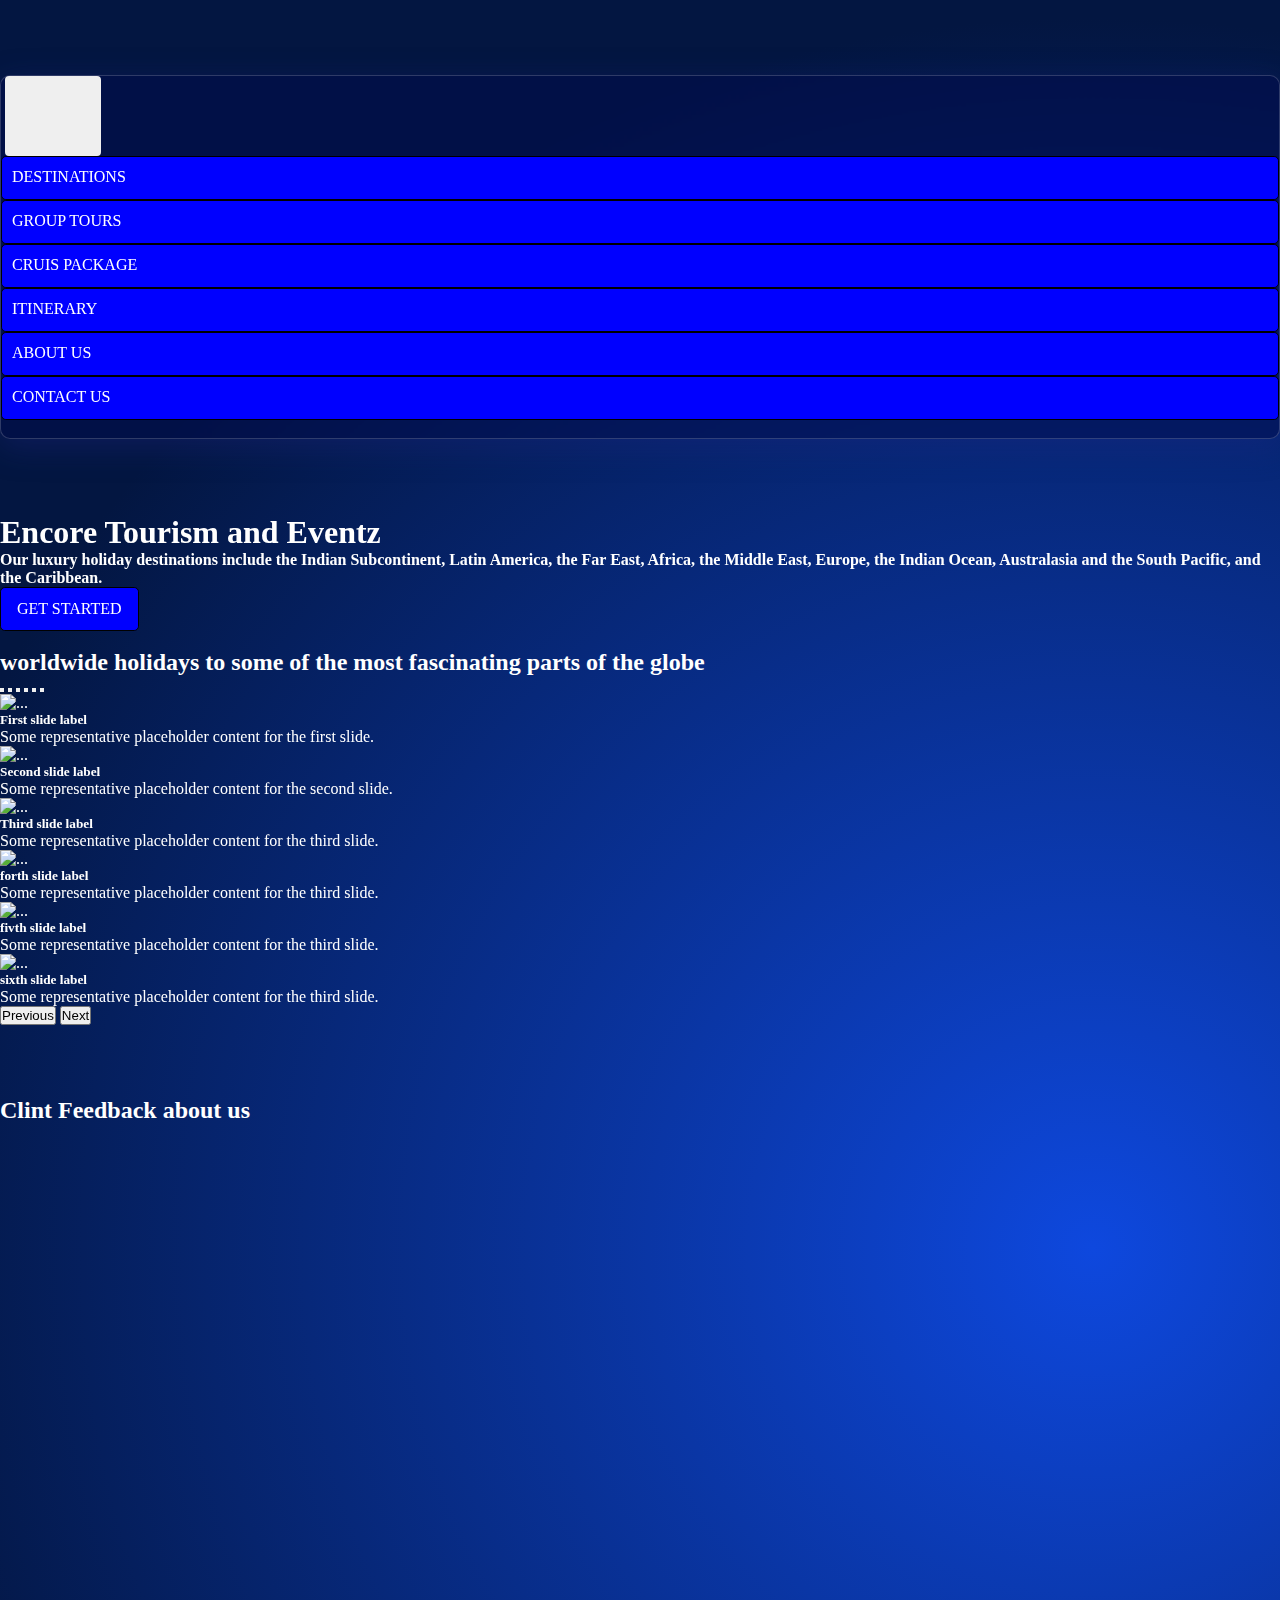
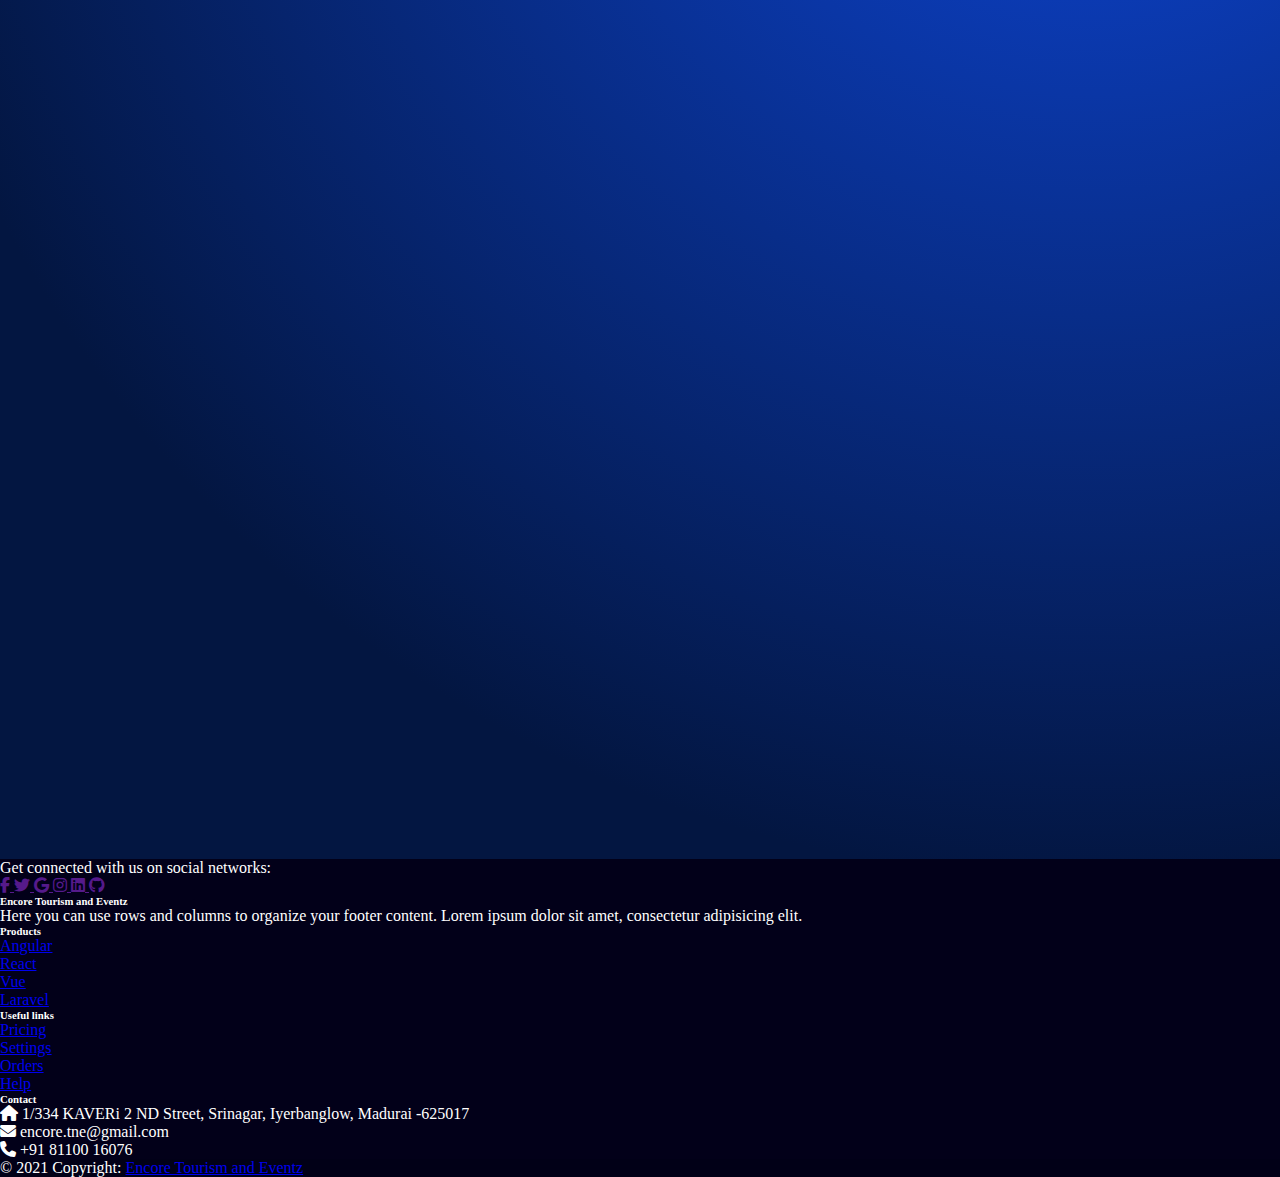
==== index.html @ f31945db "modification" ====
<!DOCTYPE html>
<html lang="en" style="overflow-x: hidden;">
<head>
    <meta charset="UTF-8">
    <meta name="viewport" content="width=device-width, initial-scale=1.0">
    <title>Document</title>
<!-- Font Awesome Icon Library -->
<link rel="stylesheet" href="https://cdnjs.cloudflare.com/ajax/libs/font-awesome/6.4.2/css/all.min.css">

    <!-- css  -->
    <link rel="stylesheet" href="./assets/css/style.css">
    <!-- boostrap css -->
    <link href="https://cdn.jsdelivr.net/npm/bootstrap@5.0.2/dist/css/bootstrap.min.css" rel="stylesheet" integrity="sha384-EVSTQN3/azprG1Anm3QDgpJLIm9Nao0Yz1ztcQTwFspd3yD65VohhpuuCOmLASjC" crossorigin="anonymous">

    <!-- on scroll animation  -->
<link href="https://unpkg.com/aos@2.3.1/dist/aos.css" rel="stylesheet">
<!-- swipper css  -->
<link
  rel="stylesheet"
  href="https://cdn.jsdelivr.net/npm/swiper@11/swiper-bundle.min.css"
/>
</head>
<body style="overflow-x: hidden;">

<div class="container-fluid bg-gold pb-5">

    <div class="row">
        <div class="col-12 py-5_lg">
                <!-- nav  -->
    <nav class="navbar navbar-expand-lg fixed-top bg-nav
    ">
        <div class="container-fluid">
          <a class="navbar-brand " href="#"><img src="./assets/imgs/logo.png" height="100px" alt=""></a>
          <button class="navbar-toggler" type="button" data-bs-toggle="collapse" data-bs-target="#navbarSupportedContent" aria-controls="navbarSupportedContent" aria-expanded="false" aria-label="Toggle navigation">
            <span class="navbar-toggler-icon"></span>
          </button>
          <div class="collapse navbar-collapse" id="navbarSupportedContent">
            <ul class="navbar-nav mx-auto mb-2 mb-lg-0">
              <li class="nav-item">
                <a class="nav-link active golden-btn mt-1 mx-2" aria-current="page" href="index.html">Destinations</a>
              </li>
              <li class="nav-item">
                <a class="nav-link golden-btn mt-1 mx-2" href="Group_tours.html">Group tours</a>
              </li>
              <li class="nav-item">
                <a class="nav-link golden-btn mt-1 mx-2" href="Cruis_packages.html">Cruis package</a>
              </li>
              <li class="nav-item">
                <a class="nav-link golden-btn mt-1 mx-2" href="#">Itinerary</a>
              </li>
              <li class="nav-item">
                <a class="nav-link golden-btn mt-1 mx-2" href="About_Us.html">About Us</a>
              </li>
              <li class="nav-item">
                <a class="nav-link golden-btn mt-1 mx-2" href="contact_us.html">Contact US</a>
              </li>
            </ul>
            <form class="d-flex" role="search">
          <img src="https://cdn3d.iconscout.com/3d/free/thumb/free-whatsapp-4703919-3915171.png?f=webp" height="70px" class="ms-2" alt=""> 
          <img src="https://static.vecteezy.com/system/resources/previews/018/842/789/original/realistic-phone-call-button-hotline-and-call-center-icon-customer-support-service-3d-rendering-free-png.png" height="50px" class="ms-2 mt-2" alt=""> 
             
            </form>
          </div>
        </div>
      </nav>
        </div>

        <div class="col-lg-6 my-auto" data-aos="fade-right" data-aos-duration="1000">
            <h1 >Encore Tourism and Eventz</h1>
<p><b>Our luxury holiday destinations include the Indian Subcontinent, Latin America, the Far East, Africa, the Middle East, Europe, the Indian Ocean, Australasia and the South Pacific, and the Caribbean.</b></p>
<div class="d-flex">
    <button class="golden-btn"> get started</button>
</div>
        </div>

        <div class="col-lg-6 mx-auto" data-aos="fade-left" data-aos-duration="1000">
            <img src="./assets/imgs/hero.webp" class="img-fluid hero_image" alt="">
        </div>

        <div class="col-lg-12 mt-5">
            <div class="row">
                <div class="col-lg-12">
                    <h2 class="text-center my-5" >worldwide holidays to some of the most fascinating parts of the globe</h2>
                </div>
<div class="col-lg-6" data-aos="fade-right" data-aos-duration="1000">
    <div id="carouselExampleCaptions" class="carousel slide">
        <div class="carousel-indicators">
          <button type="button" data-bs-target="#carouselExampleCaptions" data-bs-slide-to="0" class="active" aria-current="true" aria-label="Slide 1"></button>
          <button type="button" data-bs-target="#carouselExampleCaptions" data-bs-slide-to="1" aria-label="Slide 2"></button>
          <button type="button" data-bs-target="#carouselExampleCaptions" data-bs-slide-to="2" aria-label="Slide 3"></button>
          <button type="button" data-bs-target="#carouselExampleCaptions" data-bs-slide-to="3" aria-label="Slide 4"></button>
          <button type="button" data-bs-target="#carouselExampleCaptions" data-bs-slide-to="4" aria-label="Slide 5"></button>
          <button type="button" data-bs-target="#carouselExampleCaptions" data-bs-slide-to="5" aria-label="Slide 6"></button>
        </div>
        <div class="carousel-inner">
          <div class="carousel-item active">
            <img src="./assets/imgs/1.png" class="d-block w-100 img-fluid rounded-3" alt="...">
            <div class="carousel-caption d-none d-md-block">
              <h5>First slide label</h5>
              <p>Some representative placeholder content for the first slide.</p>
            </div>
          </div>
          <div class="carousel-item">
            <img src="./assets/imgs/2.png" class="d-block w-100 img-fluid rounded-3" alt="...">
            <div class="carousel-caption d-none d-md-block">
              <h5>Second slide label</h5>
              <p>Some representative placeholder content for the second slide.</p>
            </div>
          </div>
          <div class="carousel-item">
            <img src="./assets/imgs/3.png" class="d-block w-100 img-fluid rounded-3" alt="...">
            <div class="carousel-caption d-none d-md-block">
              <h5>Third slide label</h5>
              <p>Some representative placeholder content for the third slide.</p>
            </div>
          </div>
          <div class="carousel-item">
            <img src="./assets/imgs/4.png" class="d-block w-100 img-fluid rounded-3" alt="...">
            <div class="carousel-caption d-none d-md-block">
              <h5>forth slide label</h5>
              <p>Some representative placeholder content for the third slide.</p>
            </div>
          </div>
          <div class="carousel-item">
            <img src="./assets/imgs/5.png" class="d-block w-100 img-fluid rounded-3" alt="...">
            <div class="carousel-caption d-none d-md-block">
              <h5>fivth slide label</h5>
              <p>Some representative placeholder content for the third slide.</p>
            </div>
          </div>
          <div class="carousel-item">
            <img src="./assets/imgs/6.png" class="d-block w-100 img-fluid rounded-3" alt="...">
            <div class="carousel-caption d-none d-md-block">
              <h5>sixth slide label</h5>
              <p>Some representative placeholder content for the third slide.</p>
            </div>
          </div>
        </div>
        <button class="carousel-control-prev" type="button" data-bs-target="#carouselExampleCaptions" data-bs-slide="prev">
          <span class="carousel-control-prev-icon" aria-hidden="true"></span>
          <span class="visually-hidden">Previous</span>
        </button>
        <button class="carousel-control-next" type="button" data-bs-target="#carouselExampleCaptions" data-bs-slide="next">
          <span class="carousel-control-next-icon" aria-hidden="true"></span>
          <span class="visually-hidden">Next</span>
        </button>
      </div>


</div>
<div class="col-lg-6 my-auto" data-aos="fade-left" data-aos-duration="1000">
    <p class="h4">specialize in curating exquisite travel experiences across Africa, Central America, Central Asia, Europe, the Far East, Indian Ocean, Indian Subcontinent, the Middle East, Polar regions, and South America. Indulge in the epitome of comfort and luxury as we meticulously plan every detail of your trip, ensuring seamless transitions between diverse landscapes and cultures. Our expert team crafts bespoke itineraries, blending adventure with opulence, promising you and your family unparalleled moments of joy. From the majestic plains of Africa to the enchanting charm of Europe, let Encore Tourism and Eventz redefine your travel aspirations.</p>
</div>

<div class="col-lg-12 mt-5">
    <div class="row">
        <div class="col-lg-12 text-center my-5">
            <h2>Clint Feedback about us</h2>
        </div>
        <div class="col-lg-4 d-flex justify-content-center" data-aos="flip-left" data-aos-duration="1000">
            <figure class="snip1390">
                <img src="https://s3-us-west-2.amazonaws.com/s.cdpn.io/331810/profile-sample3.jpg" alt="profile-sample3" class="profile" />
                <figcaption>
                  <h2>Eleanor Crisp</h2>
                  <h4>UX Design</h4>
                  <p class="m-0 p-0"><span class="fa fa-star checked"></span>
                    <span class="fa fa-star checked"></span>
                    <span class="fa fa-star checked"></span>
                    <span class="fa fa-star checked"></span>
                    <span class="fa fa-star checked"></span></p>
                  <blockquote>Dad buried in landslide! Jubilant throngs fill streets! Stunned father inconsolable - demands recount!</blockquote>
                </figcaption>
              </figure>
        </div>
        <div class="col-lg-4 d-flex justify-content-center" data-aos="zoom-in" data-aos-duration="1000">
            <figure class="snip1390 hover"><img src="https://s3-us-west-2.amazonaws.com/s.cdpn.io/331810/profile-sample5.jpg" alt="profile-sample5" class="profile" />
                <figcaption>
                  <h2>Gordon Norman</h2>
                  <h4>Accountant</h4>
                  <p class="m-0 p-0"><span class="fa fa-star checked"></span>
                    <span class="fa fa-star checked"></span>
                    <span class="fa fa-star checked"></span>
                    <span class="fa fa-star checked"></span>
                    <span class="fa fa-star checked"></span></p>
                  <blockquote>Wormwood : Calvin, how about you? Calvin : Hard to say ma'am. I think my cerebellum has just fused. </blockquote>
                </figcaption>
              </figure>
        </div>
        <div class="col-lg-4 d-flex justify-content-center" data-aos="flip-right" data-aos-duration="1000">
            <figure class="snip1390"><img src="https://s3-us-west-2.amazonaws.com/s.cdpn.io/331810/profile-sample6.jpg" alt="profile-sample6" class="profile" />
                <figcaption>
                  <h2>Sue Shei</h2>
                  <h4>Public Relations</h4>
                  <p class="m-0 p-0"><span class="fa fa-star checked"></span>
                    <span class="fa fa-star checked"></span>
                    <span class="fa fa-star checked"></span>
                    <span class="fa fa-star checked"></span>
                    <span class="fa fa-star checked"></span></p>
                  <blockquote>The strength to change what I can, the inability to accept what I can't and the incapacity to tell the difference.</blockquote>
                </figcaption>
              </figure>
        </div>
    </div>
    
   
    
</div>
            </div>
        </div>

        <div class="col-lg-12 mt-5" data-aos="zoom-in" data-aos-duration="1000">
<div class="container">
  <div class="row">
    <div class="col-lg-12">
      <h1 class="my-5 text-center">Jackpot Deals on Top Selling Packages</h1>
    </div>
    <div class="col-lg-12">
      <div class="slide-container swiper">
        <div class="slide-content">
            <div class="card-wrapper swiper-wrapper">
                <div class="card-1 swiper-slide">
                    <div class="image-content">
                        <span class="overlay"></span>
                        <div class="card-image">
                            <img src="https://imageio.forbes.com/specials-images/imageserve/64f2a0879cbcf6287217ee9e/Jumeirah-Beach-in-Dubai--United-Arab-Emirates-/0x0.jpg?format=jpg&height=858&width=1288" alt="" class="card-img">
                        </div>
                    </div>
                    <div class="card-content">
                        <h2 class="name">David Dell</h2>
                        <p class="description">The lorem text the section that contains header with having open functionality. Lorem dolor sit amet consectetur adipisicing elit.</p>
                        <button class="button">View More</button>
                    </div>
                </div>
                <div class="card-1 swiper-slide">
                    <div class="image-content">
                        <span class="overlay"></span>
                        <div class="card-image">
                            <img src="https://imageio.forbes.com/specials-images/imageserve/64f2a0879cbcf6287217ee9e/Jumeirah-Beach-in-Dubai--United-Arab-Emirates-/0x0.jpg?format=jpg&height=858&width=1288" alt="" class="card-img">
                        </div>
                    </div>
                    <div class="card-content">
                        <h2 class="name">David Dell</h2>
                        <p class="description">The lorem text the section that contains header with having open functionality. Lorem dolor sit amet consectetur adipisicing elit.</p>
                        <button class="button">View More</button>
                    </div>
                </div>
                <div class="card-1 swiper-slide">
                    <div class="image-content">
                        <span class="overlay"></span>
                        <div class="card-image">
                            <img src="https://imageio.forbes.com/specials-images/imageserve/64f2a0879cbcf6287217ee9e/Jumeirah-Beach-in-Dubai--United-Arab-Emirates-/0x0.jpg?format=jpg&height=858&width=1288" alt="" class="card-img">
                        </div>
                    </div>
                    <div class="card-content">
                        <h2 class="name">David Dell</h2>
                        <p class="description">The lorem text the section that contains header with having open functionality. Lorem dolor sit amet consectetur adipisicing elit.</p>
                        <button class="button">View More</button>
                    </div>
                </div>
                <div class="card-1 swiper-slide">
                    <div class="image-content">
                        <span class="overlay"></span>
                        <div class="card-image">
                            <img src="https://imageio.forbes.com/specials-images/imageserve/64f2a0879cbcf6287217ee9e/Jumeirah-Beach-in-Dubai--United-Arab-Emirates-/0x0.jpg?format=jpg&height=858&width=1288" alt="" class="card-img">
                        </div>
                    </div>
                    <div class="card-content">
                        <h2 class="name">David Dell</h2>
                        <p class="description">The lorem text the section that contains header with having open functionality. Lorem dolor sit amet consectetur adipisicing elit.</p>
                        <button class="button">View More</button>
                    </div>
                </div>
                <div class="card-1 swiper-slide">
                    <div class="image-content">
                        <span class="overlay"></span>
                        <div class="card-image">
                            <img src="https://imageio.forbes.com/specials-images/imageserve/64f2a0879cbcf6287217ee9e/Jumeirah-Beach-in-Dubai--United-Arab-Emirates-/0x0.jpg?format=jpg&height=858&width=1288" alt="" class="card-img">
                        </div>
                    </div>
                    <div class="card-content">
                        <h2 class="name">David Dell</h2>
                        <p class="description">The lorem text the section that contains header with having open functionality. Lorem dolor sit amet consectetur adipisicing elit.</p>
                        <button class="button">View More</button>
                    </div>
                </div>
                <div class="card-1 swiper-slide">
                    <div class="image-content">
                        <span class="overlay"></span>
                        <div class="card-image">
                            <img src="https://imageio.forbes.com/specials-images/imageserve/64f2a0879cbcf6287217ee9e/Jumeirah-Beach-in-Dubai--United-Arab-Emirates-/0x0.jpg?format=jpg&height=858&width=1288" alt="" class="card-img">
                        </div>
                    </div>
                    <div class="card-content">
                        <h2 class="name">David Dell</h2>
                        <p class="description">The lorem text the section that contains header with having open functionality. Lorem dolor sit amet consectetur adipisicing elit.</p>
                        <button class="button">View More</button>
                    </div>
                </div>
                <div class="card-1 swiper-slide">
                    <div class="image-content">
                        <span class="overlay"></span>
                        <div class="card-image">
                            <img src="https://imageio.forbes.com/specials-images/imageserve/64f2a0879cbcf6287217ee9e/Jumeirah-Beach-in-Dubai--United-Arab-Emirates-/0x0.jpg?format=jpg&height=858&width=1288" alt="" class="card-img">
                        </div>
                    </div>
                    <div class="card-content">
                        <h2 class="name">David Dell</h2>
                        <p class="description">The lorem text the section that contains header with having open functionality. Lorem dolor sit amet consectetur adipisicing elit.</p>
                        <button class="button">View More</button>
                    </div>
                </div>
                <div class="card-1 swiper-slide">
                    <div class="image-content">
                        <span class="overlay"></span>
                        <div class="card-image">
                            <img src="https://imageio.forbes.com/specials-images/imageserve/64f2a0879cbcf6287217ee9e/Jumeirah-Beach-in-Dubai--United-Arab-Emirates-/0x0.jpg?format=jpg&height=858&width=1288" alt="" class="card-img">
                        </div>
                    </div>
                    <div class="card-content">
                        <h2 class="name">David Dell</h2>
                        <p class="description">The lorem text the section that contains header with having open functionality. Lorem dolor sit amet consectetur adipisicing elit.</p>
                        <button class="button">View More</button>
                    </div>
                </div>
                <div class="card-1 swiper-slide">
                    <div class="image-content">
                        <span class="overlay"></span>
                        <div class="card-image">
                            <img src="https://imageio.forbes.com/specials-images/imageserve/64f2a0879cbcf6287217ee9e/Jumeirah-Beach-in-Dubai--United-Arab-Emirates-/0x0.jpg?format=jpg&height=858&width=1288" alt="" class="card-img">
                        </div>
                    </div>
                    <div class="card-content">
                        <h2 class="name">David Dell</h2>
                        <p class="description">The lorem text the section that contains header with having open functionality. Lorem dolor sit amet consectetur adipisicing elit.</p>
                        <button class="button">View More</button>
                    </div>
                </div>
            </div>
        </div>
        <div class="swiper-button-next swiper-navBtn"></div>
        <div class="swiper-button-prev swiper-navBtn"></div>
        <div class="swiper-pagination"></div>
    </div>
    </div>
    
  </div>
</div>
        </div>

    </div>
</div>

<!-- Footer -->
<footer class="text-center text-lg-start bg-animation text-muted ">
    <!-- Section: Social media -->
    <section class="d-flex justify-content-center justify-content-lg-between p-4 border-bottom">
      <!-- Left -->
      <div class="me-5 d-none d-lg-block">
        <span>Get connected with us on social networks:</span>
      </div>
      <!-- Left -->
  
      <!-- Right -->
      <div>
        <a href="" class="me-4 text-reset">
          <i class="fab fa-facebook-f"></i>
          
        </a>
        <a href="" class="me-4 text-reset">
          <i class="fab fa-twitter"></i>
        </a>
        <a href="" class="me-4 text-reset">
          <i class="fab fa-google"></i>
        </a>
        <a href="" class="me-4 text-reset">
          <i class="fab fa-instagram"></i>
        </a>
        <a href="" class="me-4 text-reset">
          <i class="fab fa-linkedin"></i>
        </a>
        <a href="" class="me-4 text-reset">
          <i class="fab fa-github"></i>
        </a>
      </div>
      <!-- Right -->
    </section>
    <!-- Section: Social media -->
  
    <!-- Section: Links  -->
    <section class="">
      <div class="container text-center text-md-start mt-5">
        <!-- Grid row -->
        <div class="row mt-3">
          <!-- Grid column -->
          <div class="col-md-3 col-lg-4 col-xl-3 mx-auto mb-4">
            <!-- Content -->
            <h6 class="text-uppercase fw-bold mb-4">
                Encore Tourism and Eventz
            </h6>
            <p>
              Here you can use rows and columns to organize your footer content. Lorem ipsum
              dolor sit amet, consectetur adipisicing elit.
            </p>
          </div>
          <!-- Grid column -->
  
          <!-- Grid column -->
          <div class="col-md-2 col-lg-2 col-xl-2 mx-auto mb-4">
            <!-- Links -->
            <h6 class="text-uppercase fw-bold mb-4">
              Products
            </h6>
            <p>
              <a href="#!" class="text-reset">Angular</a>
            </p>
            <p>
              <a href="#!" class="text-reset">React</a>
            </p>
            <p>
              <a href="#!" class="text-reset">Vue</a>
            </p>
            <p>
              <a href="#!" class="text-reset">Laravel</a>
            </p>
          </div>
          <!-- Grid column -->
  
          <!-- Grid column -->
          <div class="col-md-3 col-lg-2 col-xl-2 mx-auto mb-4">
            <!-- Links -->
            <h6 class="text-uppercase fw-bold mb-4">
              Useful links
            </h6>
            <p>
              <a href="#!" class="text-reset">Pricing</a>
            </p>
            <p>
              <a href="#!" class="text-reset">Settings</a>
            </p>
            <p>
              <a href="#!" class="text-reset">Orders</a>
            </p>
            <p>
              <a href="#!" class="text-reset">Help</a>
            </p>
          </div>
          <!-- Grid column -->
  
          <!-- Grid column -->
          <div class="col-md-4 col-lg-3 col-xl-3 mx-auto mb-md-0 mb-4">
            <!-- Links -->
            <h6 class="text-uppercase fw-bold mb-4">Contact</h6>
            <p><i class="fas fa-home me-3"></i> 1/334 KAVERi 2 ND Street, Srinagar, Iyerbanglow, Madurai -625017</p>
            <p>
              <i class="fas fa-envelope me-3"></i>
              encore.tne@gmail.com
            </p>
            <p><i class="fas fa-phone me-3"></i> +91 81100 16076</p>
          </div>
          <!-- Grid column -->
        </div>
        <!-- Grid row -->
      </div>
    </section>
    <!-- Section: Links  -->
  
    <!-- Copyright -->
    <div class="text-center p-4" style="background-color: rgba(0, 0, 0, 0.05);">
      © 2021 Copyright:
      <a class="text-reset fw-bold" href="#"> Encore Tourism and Eventz</a>
    </div>
    <!-- Copyright -->
  </footer>
  <!-- Footer -->


<!-- boostrap js -->
    <script src="https://cdn.jsdelivr.net/npm/@popperjs/core@2.9.2/dist/umd/popper.min.js" integrity="sha384-IQsoLXl5PILFhosVNubq5LC7Qb9DXgDA9i+tQ8Zj3iwWAwPtgFTxbJ8NT4GN1R8p" crossorigin="anonymous"></script>
<script src="https://cdn.jsdelivr.net/npm/bootstrap@5.0.2/dist/js/bootstrap.min.js" integrity="sha384-cVKIPhGWiC2Al4u+LWgxfKTRIcfu0JTxR+EQDz/bgldoEyl4H0zUF0QKbrJ0EcQF" crossorigin="anonymous"></script>

<!-- on scroll animation  -->
<script src="https://unpkg.com/aos@2.3.1/dist/aos.js"></script>



<!-- swipper js  -->
<script src="https://cdn.jsdelivr.net/npm/swiper@11/swiper-bundle.min.js"></script>

<!-- js  -->
<script src="./assets/js/main.js"></script>

<script>
  //   aos 
AOS.init(); 
</script>
</body>
</html>
---- assets/css/style.css ----
/* icon boostrap  */ 

@import url("https://cdn.jsdelivr.net/npm/bootstrap-icons@1.11.2/font/bootstrap-icons.min.css");

*{
  box-sizing: border-box;
  margin: 0;
  padding: 0;
} 

body, .bg-gold{
    height:100%;
    width:100%;
    margin:0;
    color: white;
    /* position:absolute; */
}
.bg-gold{
    /* background: radial-gradient(ellipse farthest-corner at right bottom, #FEDB37 0%, #FDB931 8%, #9f7928 30%, #8A6E2F 40%, transparent 80%),
    radial-gradient(ellipse farthest-corner at left top, #FFFFFF 0%, #FFFFAC 8%, #D1B464 25%, #5d4a1f 62.5%, #5d4a1f 100%); */
    background: radial-gradient(circle at 85.4% 50.8%, rgb(14, 72, 222) 0%, rgb(3, 22, 65) 74.2%);
}


 .golden-btn + .golden-btn { margin-top: 1em; }
  
  .golden-btn {
    display: inline-block;
    outline: none;
    font-family: inherit;
    font-size: 1em;
    box-sizing: border-box;
    border: none;
    border-radius: .3em;
    height: 2.75em;
    line-height: 2.5em;
    text-transform: uppercase;
    padding: 0 1em;
    /* box-shadow: 0 3px 6px rgba(0,0,0,.16), 0 3px 6px rgba(110,80,20,.4),
                inset 0 -2px 5px 1px rgba(139,66,8,1),
                inset 0 -1px 1px 3px rgba(250,227,133,1); */
    /* background-image: linear-gradient(160deg, #a54e07, #b47e11, #fef1a2, #bc881b, #a54e07); */
    background-color: #0000FF;
    border: 1px solid black;
    color: white;
    /* text-shadow: 0 2px 2px rgba(250, 227, 133, 1); */
    cursor: pointer;
    transition: all .2s ease-in-out;
    background-size: 100% 100%;
    background-position:center;
  }
  .golden-btn:focus,
  .golden-btn:hover {
    /* background-size: 150% 150%;
    box-shadow: 0 10px 20px rgba(0,0,0,0.19), 0 6px 6px rgba(0,0,0,0.23),
                  inset 0 -2px 5px 1px #b17d10,
                  inset 0 -1px 1px 3px rgba(250,227,133,1);
    border: 1px solid rgba(165,93,7,.6);
    color: rgba(120,50,5,.8); */
    color: white;
  }
  /* .golden-btn:active {
    box-shadow: 0 3px 6px rgba(0,0,0,.16), 0 3px 6px rgba(110,80,20,.4),
                inset 0 -2px 5px 1px #b17d10,
                  inset 0 -1px 1px 3px rgba(250,227,133,1);
  } */

  .nav-link {
    display: block;
    padding:0px 10px !important;
    color: #0d6efd;
    text-decoration: none;
    transition: color .15s ease-in-out,background-color .15s ease-in-out,border-color .15s ease-in-out;
}


@import url(https://fonts.googleapis.com/css?family=Roboto:300,400);
@import url(https://maxcdn.bootstrapcdn.com/font-awesome/4.4.0/css/font-awesome.min.css);
figure.snip1390 {
  font-family: 'Roboto', Arial, sans-serif;
  position: relative;
  overflow: hidden;
  margin: 10px;
  min-width: 230px;
  /* max-width: 315px; */
  width: 100%;
  color: #000000;
  text-align: center;
  font-size: 16px;
  background-color: #2c344799;
  padding: 30px;
  background-image: linear-gradient(-25deg, rgba(0, 0, 0, 0.2) 0%, rgba(255, 255, 255, 0.1) 100%);
  -webkit-box-sizing: border-box;
  box-sizing: border-box;
}
figure.snip1390 *,
figure.snip1390 *:before,
figure.snip1390 *:after {
  -webkit-box-sizing: border-box;
  box-sizing: border-box;
  -webkit-transition: all 0.35s ease;
  transition: all 0.35s ease;
}
figure.snip1390 figcaption {
  width: 100%;
}
figure.snip1390 h2,
figure.snip1390 h4,
figure.snip1390 blockquote {
  margin: 0;
}
figure.snip1390 h2,
figure.snip1390 h4 {
  font-weight: 300;
}
figure.snip1390 h2 {
  color: #ffffff;
}
figure.snip1390 h4 {
  color: #a6a6a6;
}
figure.snip1390 blockquote {
  font-size: 1em;
  padding: 45px 20px 40px 50px;
  margin-top: 30px;
  background-color: #ffffff;
  border-radius: 5px;
  box-shadow: inset -1.4px -1.4px 2px rgba(0, 0, 0, 0.3);
  text-align: left;
  position: relative;
}
figure.snip1390 blockquote:before {
  font-family: 'FontAwesome';
  content: "\201C";
  position: absolute;
  font-size: 70px;
  opacity: 0.25;
  font-style: normal;
  top: 0px;
  left: 20px;
}
figure.snip1390 .profile {
  width: 100px;
  border-radius: 50%;
  display: inline-block;
  box-shadow: 3px 3px 20px rgba(0, 0, 0, 0.4);
  margin-bottom: 10px;
  border: solid 5px #A6A57A;
}


.checked {
    color: orange;
  }


  .navbar-toggler {
    padding: 0.25rem 0.75rem;
    font-size: 1.25rem;
    line-height: 1;

    border: 1px solid transparent;
    border-radius: 0.25rem;
    transition: box-shadow .15s ease-in-out;
    /* background: radial-gradient(ellipse farthest-corner at right bottom, #FEDB37 0%, #FDB931 8%, #9f7928 30%, #8A6E2F 40%, transparent 80%),
    radial-gradient(ellipse farthest-corner at left top, #FFFFFF 0%, #FFFFAC 8%, #D1B464 25%, #5d4a1f 62.5%, #5d4a1f 100%) !important; */
}

.bg-glass{
  background: rgba( 0, 10, 77, 0.5 );
  box-shadow: 0 8px 32px 0 rgba( 31, 38, 135, 0.37 );
  backdrop-filter: blur( 1.5px );
  -webkit-backdrop-filter: blur( 1.5px );
  border-radius: 10px;
  border: 1px solid rgba( 255, 255, 255, 0.18 );
}

.mt-padding{
  margin-top: 100px;
}
.bg-nav{
  background: rgba( 0, 10, 77, 0.5 );
box-shadow: 0 8px 32px 0 rgba( 31, 38, 135, 0.37 );
backdrop-filter: blur( 1.5px );
-webkit-backdrop-filter: blur( 1.5px );
border-radius: 10px;
border: 1px solid rgba( 255, 255, 255, 0.18 );
}
.py-5_lg{
  padding: 75px 0px;
}

.bg-animation{
background-color: #020019;
}

.hero_image{
  -webkit-animation: mover 2s infinite  alternate;
  animation: mover 2s infinite  alternate;
}
@-webkit-keyframes mover {
  0% { transform: translateY(0); }
  100% { transform: translateY(-20px); }
}
@keyframes mover {
  0% { transform: translateY(0); }
  100% { transform: translateY(-20px); }
}


.slide-container{
  /* max-width: 1120px; */
  width: 100%;
  padding: 40px 0;
}
.slide-content{
  margin: 0 40px;
  overflow: hidden;
  border-radius: 25px;
}
.card-1{
  border-radius: 25px;
  background-color: #ffffff94;
}
.image-content,
.card-content{
  display: flex;
  flex-direction: column;
  align-items: center;
  padding: 10px 14px;
 /* background: rgba( 255, 255, 255, 0.25 );
box-shadow: 0 8px 32px 0 rgba( 31, 38, 135, 0.37 );
backdrop-filter: blur( 4px );
-webkit-backdrop-filter: blur( 4px ); */
border-radius: 10px;
/* border: 1px solid rgba( 255, 255, 255, 0.18 ); */
  
}
.image-content{
  position: relative;
  row-gap: 5px;
  padding: 25px 0;
}
.overlay{
  position: absolute;
  left: 0;
  top: 0;
  height: 100%;
  width: 100%;
  /* background: radial-gradient(ellipse farthest-corner at right bottom, #FEDB37 0%, #FDB931 8%, #9f7928 30%, #8A6E2F 40%, transparent 80%),
  radial-gradient(ellipse farthest-corner at left top, #FFFFFF 0%, #FFFFAC 8%, #D1B464 25%, #5d4a1f 62.5%, #5d4a1f 100%) !important; */
  background-color: #0000aba0;
  border-radius: 25px 25px 0 25px;
}
/* .overlay::before,
.overlay::after{
  content: '';
  position: absolute;
  right: 0;
  bottom: -40px;
  height: 40px;
  width: 40px;
  background-color: yellow;
} */
.overlay::after{
  border-radius: 0 25px 0 0;
 background: rgba( 255, 255, 255, 0.25 );
box-shadow: 0 8px 32px 0 rgba( 31, 38, 135, 0.37 );
backdrop-filter: blur( 4px );
-webkit-backdrop-filter: blur( 4px );
border-radius: 10px;
border: 1px solid rgba( 255, 255, 255, 0.18 );
}
.card-image{
  position: relative;
  height: 150px;
  width: 150px;
  border-radius: 50%;
  background: #FFF;
  padding: 3px;
}
.card-image .card-img{
  height: 100%;
  width: 100%;
  object-fit: cover;
  border-radius: 50%;
  border: 4px solid #020019;
}
.name{
  font-size: 18px;
  font-weight: 500;
  color: #333;
}
.description{
  font-size: 14px;
  color: #707070;
  text-align: center;
}
.button{
  border: none;
  font-size: 16px;
  color: #FFF;
  padding: 8px 16px;
  background-color: #020019;
  border-radius: 6px;
  margin: 14px;
  cursor: pointer;
  transition: all 0.3s ease;
}
.button:hover{
  background: #020019ac;
}
.swiper-navBtn{
  color: #020019;
  transition: color 0.3s ease;
}
.swiper-navBtn:hover{
  color: #020019a0;
}
.swiper-navBtn::before,
.swiper-navBtn::after{
  font-size: 35px;
}
.swiper-button-next{
  right: 0;
}
.swiper-button-prev{
  left: 0;
}
.swiper-pagination-bullet{
  background-color: #020019;
  opacity: 1;
}
.swiper-pagination-bullet-active{
  background-color: #020019;
}
@media screen and (max-width: 768px) {
  .slide-content{
    margin: 0 10px;
  }
  .swiper-navBtn{
    display: none;
  }
}

.swiper-button-prev:after, .swiper-rtl .swiper-button-next:after {
  content: 'prev';
  color: #020019;
}
.swiper-button-next:after, .swiper-rtl .swiper-button-prev:after {
  content: 'next';
  color: #020019;
}

:root {
  --swiper-theme-color: #020019 !important;
}

.font-size{
  font-size: 30px;
  /* background-image:linear-gradient(160deg, #a54e07, #b47e11, #fef1a2, #bc881b, #a54e07); */
  background-color: #0000FF;
  padding: 5px 10px;
  border-radius: 50%;
}
.font_text{
  font-size: 27px;
  padding-left: 5px;
}

.box-shadow{
  -webkit-box-shadow: 1px 1px 13px 2px rgba(133,106,0,0.67);
  -moz-box-shadow: 1px 1px 13px 2px rgba(133,106,0,0.67);
  box-shadow: 1px 1px 13px 2px rgba(133,106,0,0.67);
}
 .golden_bg{
  /* background-image:linear-gradient(160deg, #a54e07, #b47e11, #fef1a2, #bc881b, #a54e07); */
  background-color: #0000FF;
 }


 .navbar-expand-lg .navbar-nav .nav-link {
  padding-right: 0.5rem;
  padding-left: 0.5rem;
  color: white;
}


.navbar-toggler-icon {
  display: inline-block;
  width: 3.5em !important;
  height: 3.5em !important;
  vertical-align: middle;
  background-repeat: no-repeat;
  background-position: center;
  background-size: 100%;
  background-image: url("https://cdn3d.iconscout.com/3d/premium/thumb/menu-9167537-7471111.png");
}
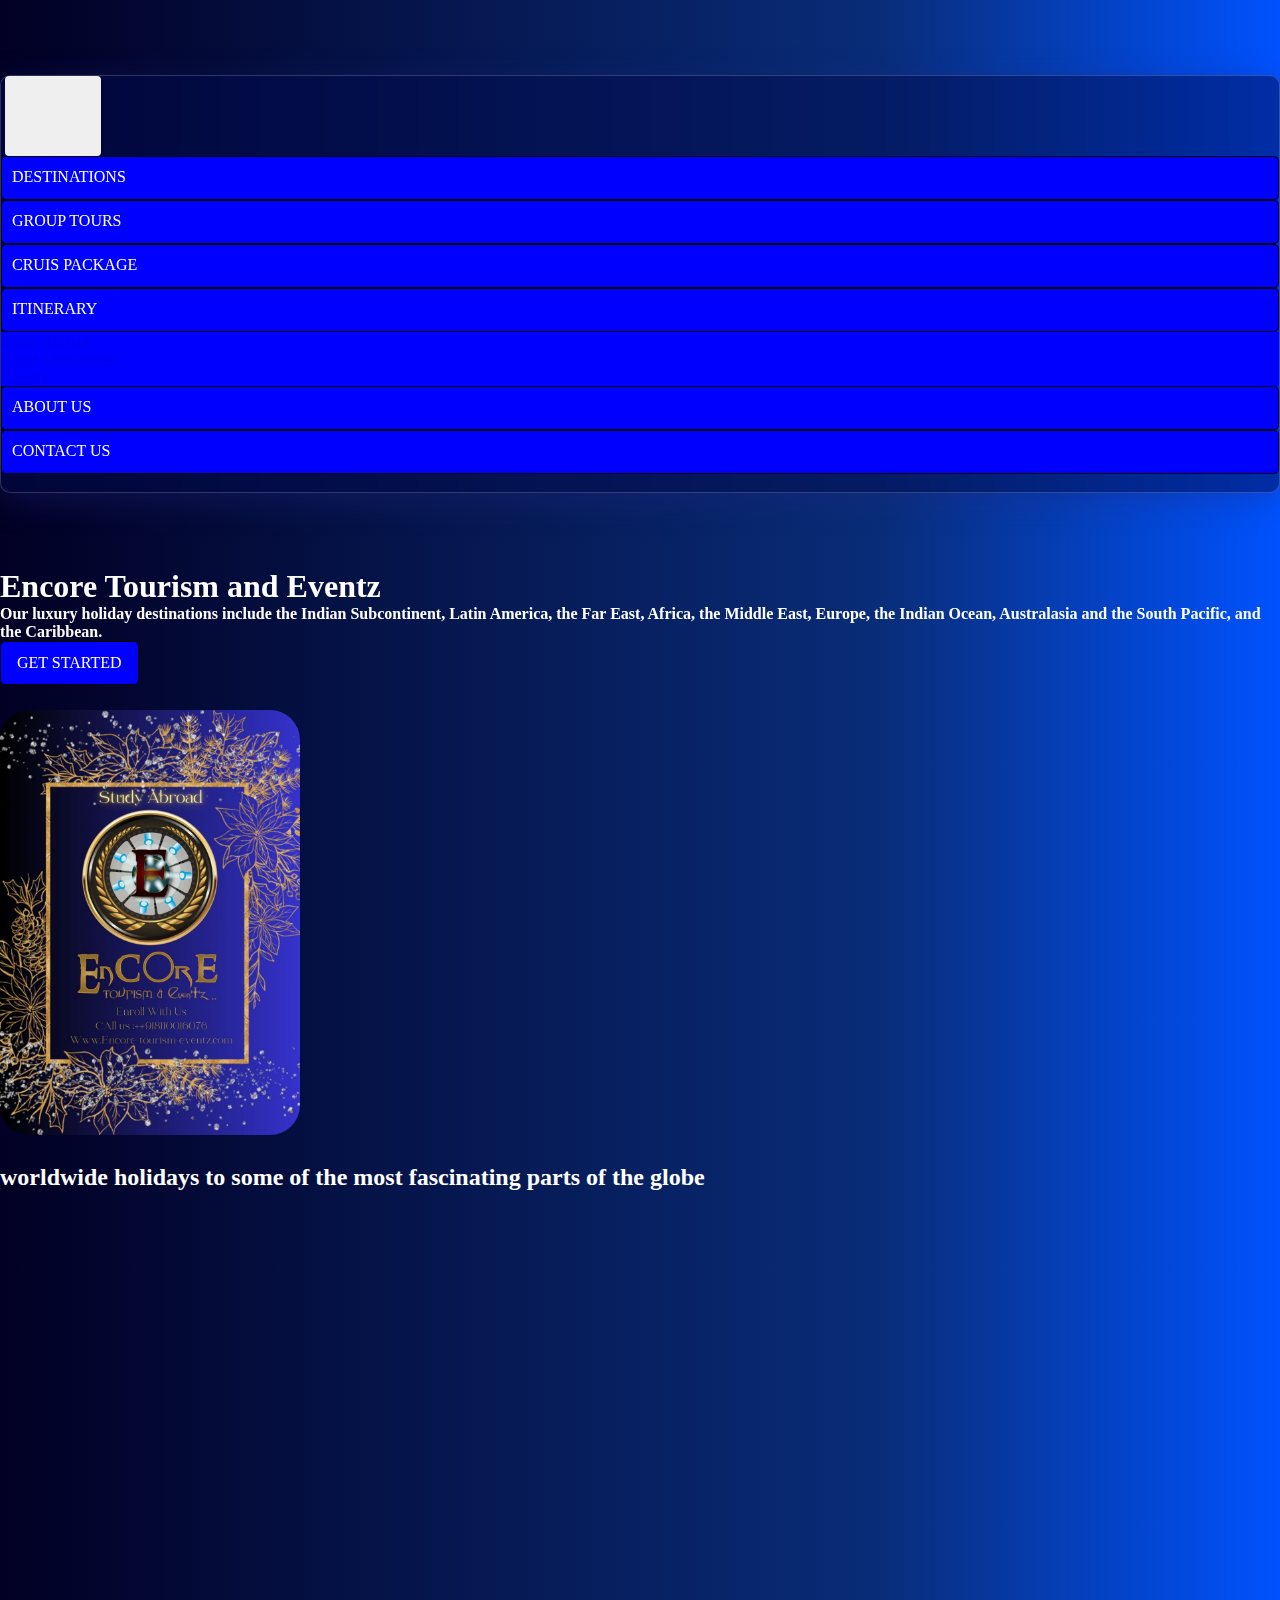
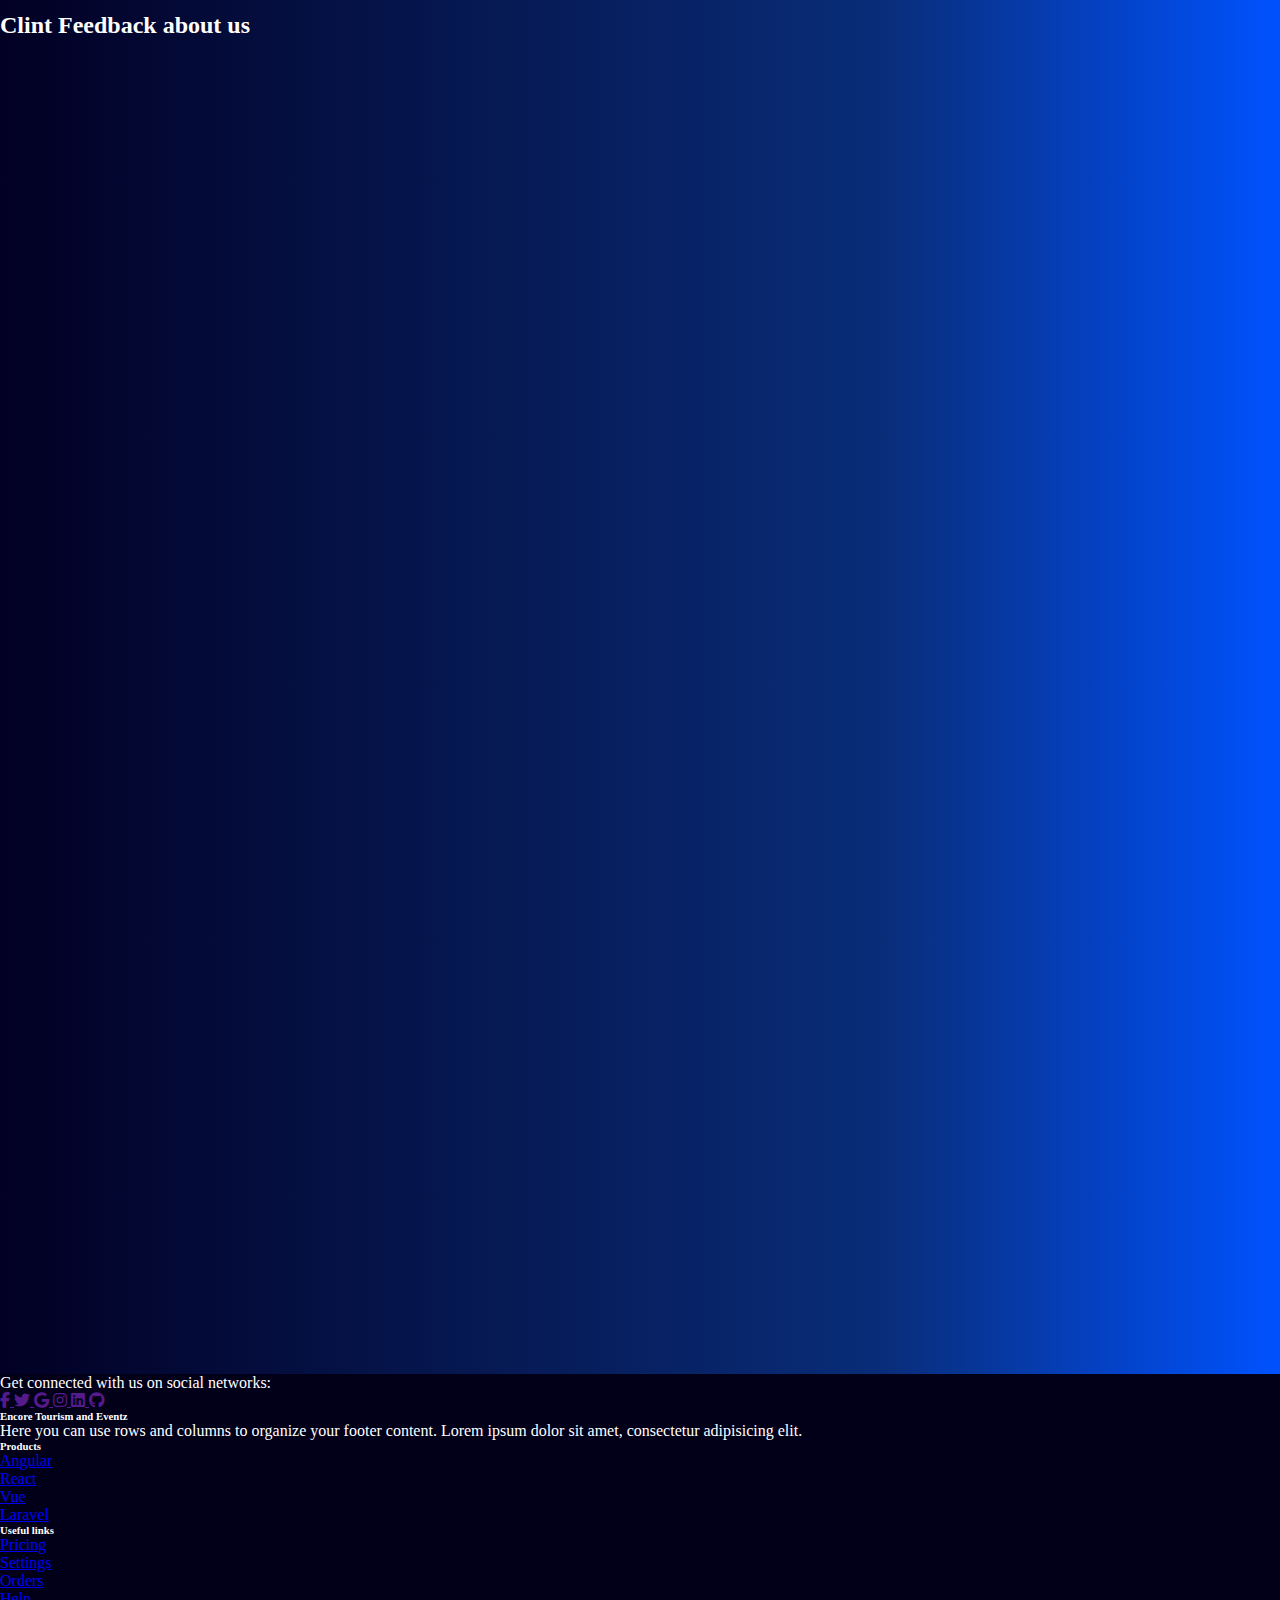
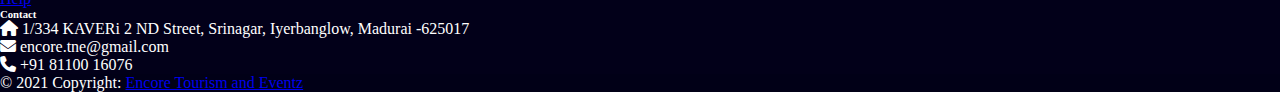
==== commit 34cb3ea1: "changes" ====
--- a/index.html
+++ b/index.html
@@ -24,7 +24,7 @@
 
 <div class="container-fluid bg-gold pb-5">
 
-    <div class="row">
+    <div class="row px-lg-5">
         <div class="col-12 py-5_lg">
                 <!-- nav  -->
     <nav class="navbar navbar-expand-lg fixed-top bg-nav
@@ -46,7 +46,17 @@
                 <a class="nav-link golden-btn mt-1 mx-2" href="Cruis_packages.html">Cruis package</a>
               </li>
               <li class="nav-item">
-                <a class="nav-link golden-btn mt-1 mx-2" href="#">Itinerary</a>
+                <!-- <a class="nav-link golden-btn mt-1 mx-2" href="#">Itinerary</a> -->
+                <div class="dropdown ">
+                  <span class="btn nav-link pt-2 text-start golden-btn mt-1 mx-2 dropdown-toggle drop_1" type="button" id="dropdownMenuButton1" data-bs-toggle="dropdown" aria-expanded="false">
+                    Itinerary
+                  </span>
+                  <ul class="dropdown-menu " aria-labelledby="dropdownMenuButton1">
+                    <li><a class="dropdown-item text-white  " href="study_abroad.html">Study Abroad</a></li>
+                    <li><a class="dropdown-item text-white " href="event_managment.html">Event Managment</a></li>
+                    <li><a class="dropdown-item text-white " href="gallery.html">Gallery</a></li>
+                  </ul>
+                </div>
               </li>
               <li class="nav-item">
                 <a class="nav-link golden-btn mt-1 mx-2" href="About_Us.html">About Us</a>
@@ -73,8 +83,8 @@
 </div>
         </div>
 
-        <div class="col-lg-6 mx-auto" data-aos="fade-left" data-aos-duration="1000">
-            <img src="./assets/imgs/hero.webp" class="img-fluid hero_image" alt="">
+        <div class="col-lg-6 mx-auto d-flex justify-content-center" data-aos="fade-left" data-aos-duration="1000">
+            <img src="./assets/imgs/banner.jpg" class="max_h_w d-block  hero_image" alt="">
         </div>
 
         <div class="col-lg-12 mt-5">
--- a/assets/css/style.css
+++ b/assets/css/style.css
@@ -18,11 +18,17 @@
 .bg-gold{
     /* background: radial-gradient(ellipse farthest-corner at right bottom, #FEDB37 0%, #FDB931 8%, #9f7928 30%, #8A6E2F 40%, transparent 80%),
     radial-gradient(ellipse farthest-corner at left top, #FFFFFF 0%, #FFFFAC 8%, #D1B464 25%, #5d4a1f 62.5%, #5d4a1f 100%); */
-    background: radial-gradient(circle at 85.4% 50.8%, rgb(14, 72, 222) 0%, rgb(3, 22, 65) 74.2%);
-}
-
-
- .golden-btn + .golden-btn { margin-top: 1em; }
+    /* background: radial-gradient(circle at 85.4% 50.8%, rgb(14, 72, 222) 0%, rgb(3, 22, 65) 74.2%); */
+    /* background: rgb(2,0,36);
+background: linear-gradient(90deg, rgba(2,0,36,1) 0%, rgba(9,45,121,1) 51%, rgba(0,82,255,1) 100%); */
+background: rgb(2,0,36);
+background: linear-gradient(90deg, rgba(2,0,36,1) 0%, rgba(9,45,121,1) 69%, rgba(0,82,255,1) 100%);
+}
+
+
+ .golden-btn + .golden-btn { margin-top: 1em;
+
+}
   
   .golden-btn {
     display: inline-block;
@@ -395,4 +401,29 @@
   background-position: center;
   background-size: 100%;
   background-image: url("https://cdn3d.iconscout.com/3d/premium/thumb/menu-9167537-7471111.png");
+}
+
+.drop_1{
+  background-color: #0000FF !important;
+}
+
+.max_h_w{
+  /* margin-top: 50px; */
+  max-width: 300px;
+  max-height: auto;
+  margin: 25px auto ;
+  border-radius: 30px;
+}
+.dropdown-menu {
+  background-color: #0000FF !important;
+}
+
+.btn_unset{
+  all: unset;
+}
+
+
+.dropdown-item:focus, .dropdown-item:hover {
+  color: white !important;
+  background-color: rgb(40, 106, 173) !important;
 }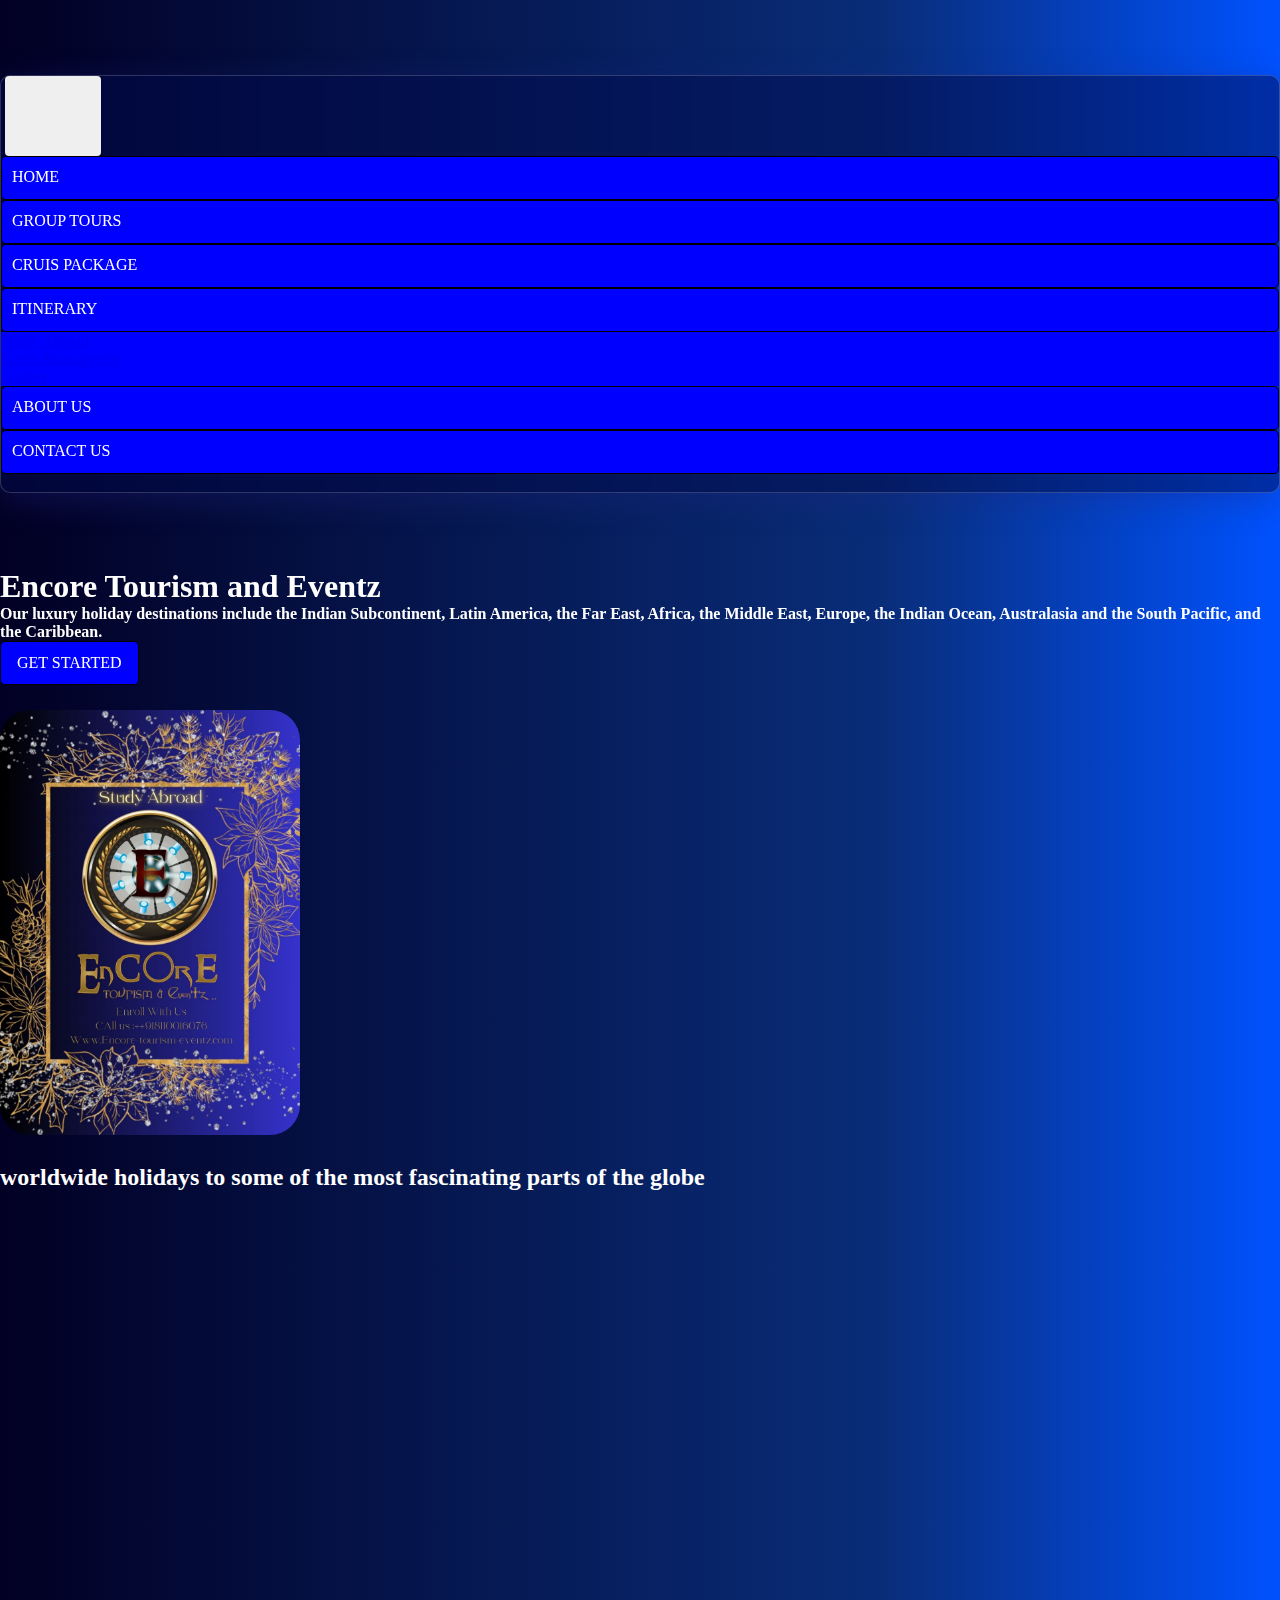
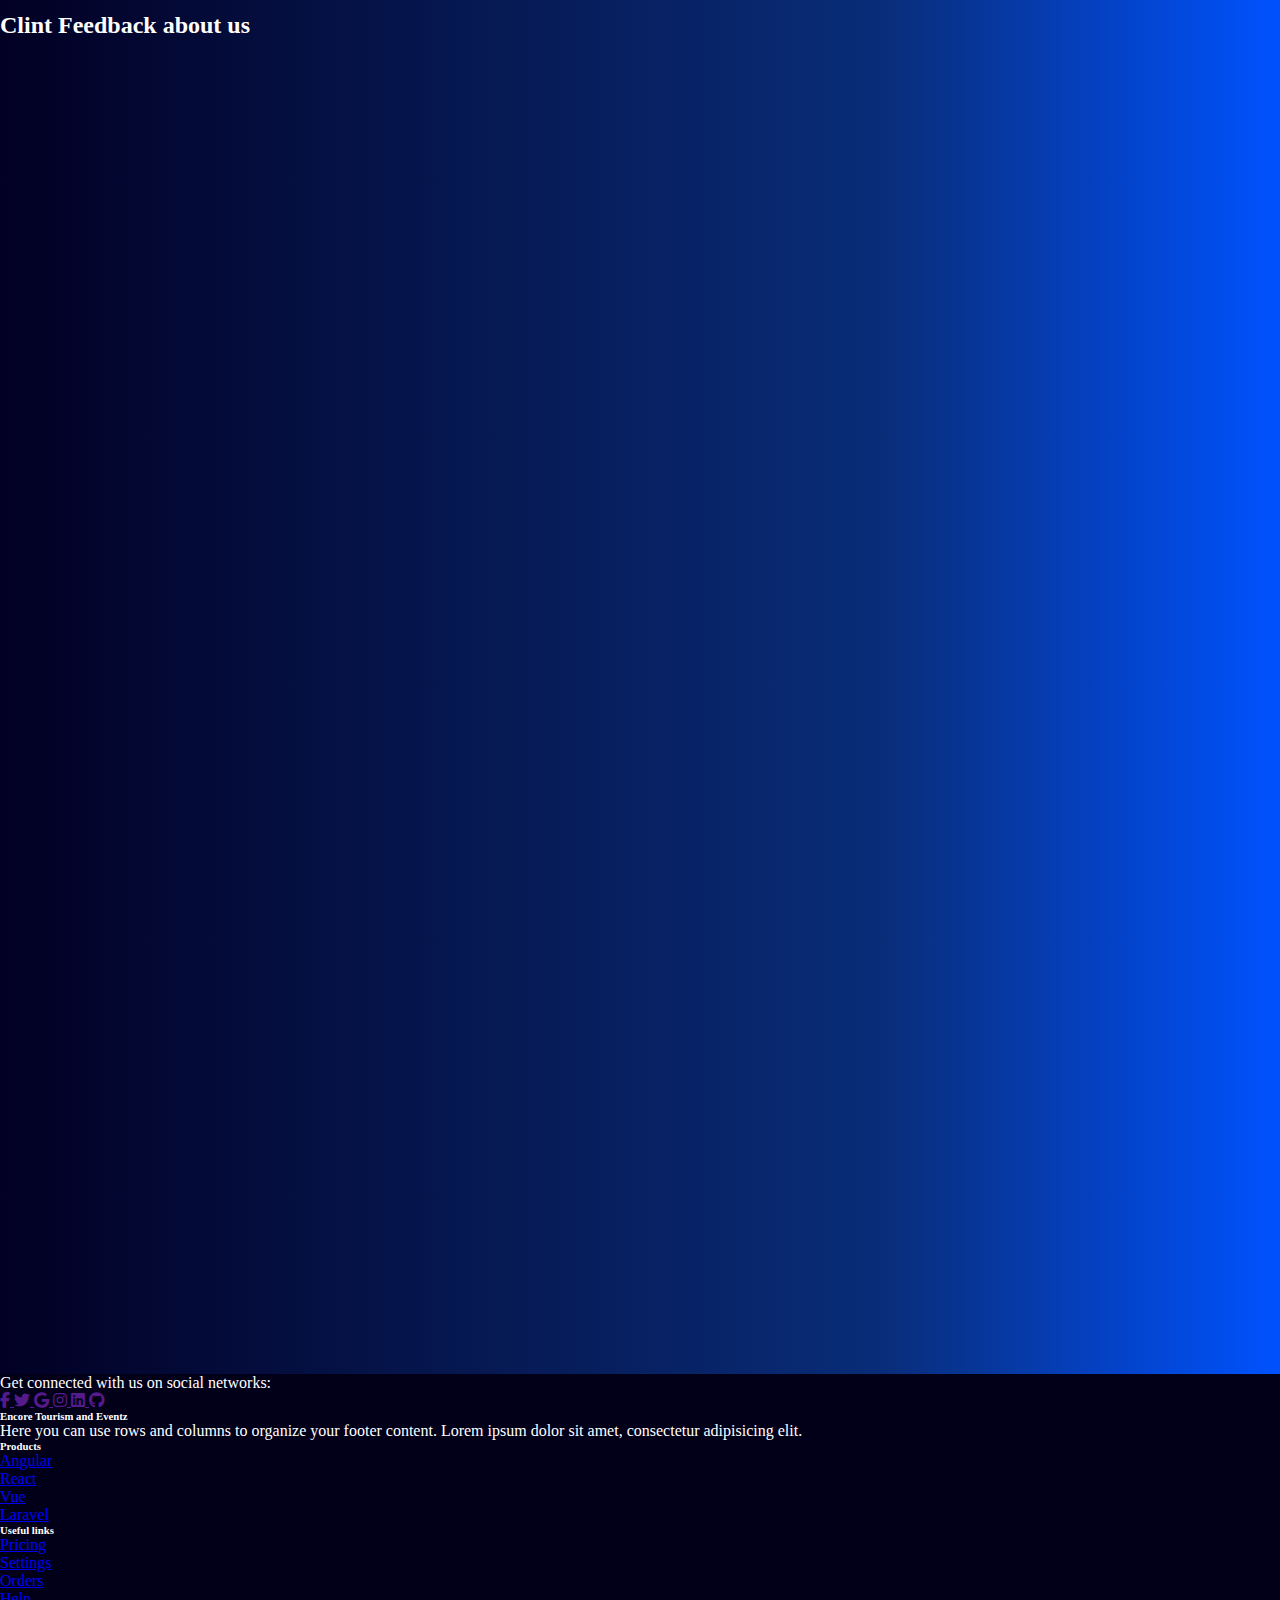
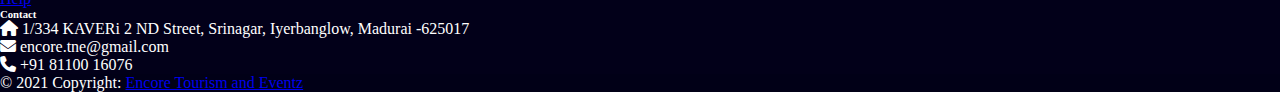
==== commit 81c7e29e: "Group Tour" ====
--- a/index.html
+++ b/index.html
@@ -30,14 +30,14 @@
     <nav class="navbar navbar-expand-lg fixed-top bg-nav
     ">
         <div class="container-fluid">
-          <a class="navbar-brand " href="#"><img src="./assets/imgs/logo.png" height="100px" alt=""></a>
+          <a class="navbar-brand " href="./index.html"><img src="./assets/imgs/logo.png" height="100px" alt=""></a>
           <button class="navbar-toggler" type="button" data-bs-toggle="collapse" data-bs-target="#navbarSupportedContent" aria-controls="navbarSupportedContent" aria-expanded="false" aria-label="Toggle navigation">
             <span class="navbar-toggler-icon"></span>
           </button>
           <div class="collapse navbar-collapse" id="navbarSupportedContent">
             <ul class="navbar-nav mx-auto mb-2 mb-lg-0">
               <li class="nav-item">
-                <a class="nav-link active golden-btn mt-1 mx-2" aria-current="page" href="index.html">Destinations</a>
+                <a class="nav-link active golden-btn mt-1 mx-2" aria-current="page" href="index.html">Home</a>
               </li>
               <li class="nav-item">
                 <a class="nav-link golden-btn mt-1 mx-2" href="Group_tours.html">Group tours</a>
